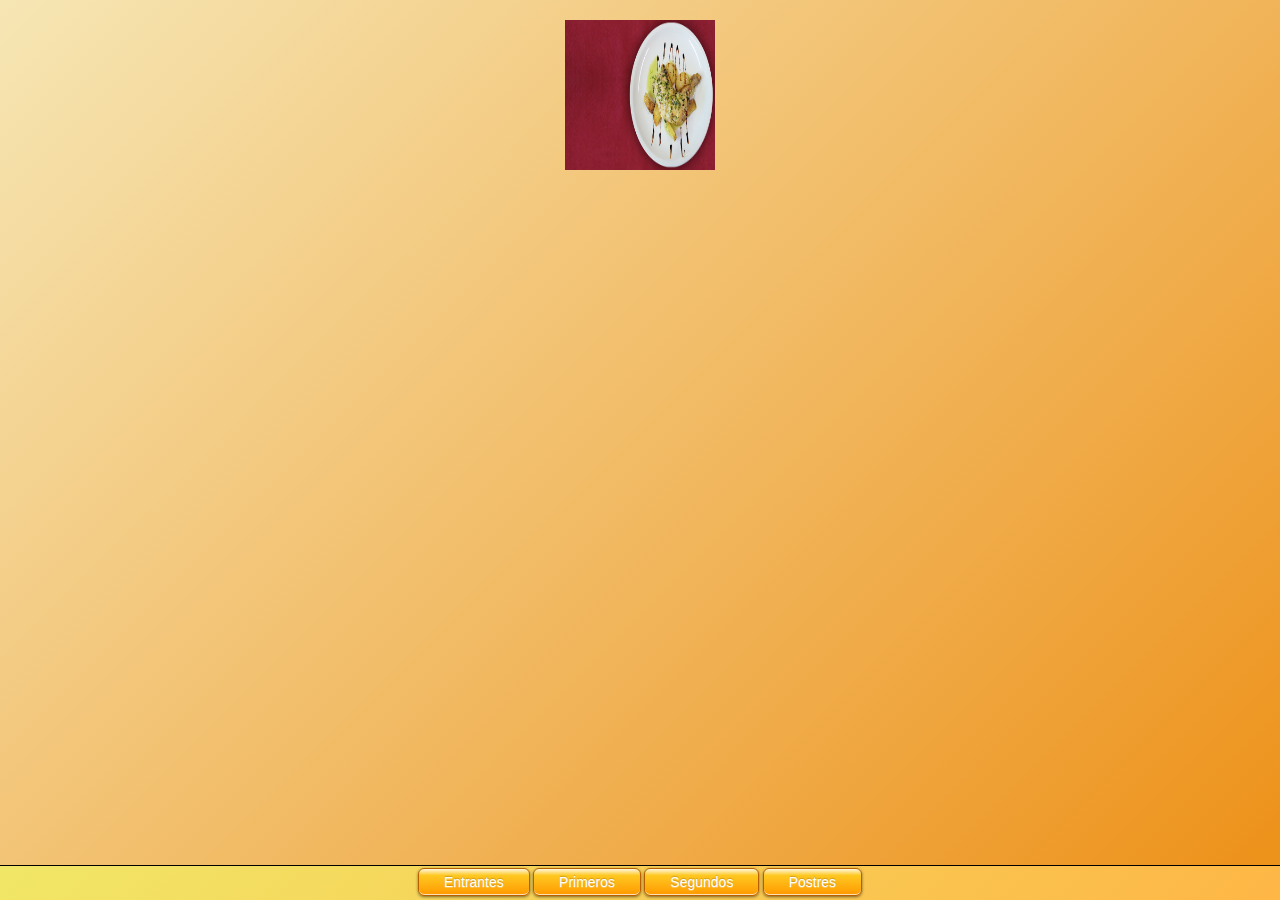
==== assets/www/index.html @ e27ae474 "Funcional" ====
<!--
  To change this template, choose Tools | Templates and open the template in the editor.
-->
<!DOCTYPE html>
<html>
<head>
<meta http-equiv="Content-Type" content="text/html; charset=UTF-8">

<title>Catálogo</title>

<link rel="stylesheet" href="./css/index.css">
<script type='text/javascript' src='./js/cordova-2.0.0.js'></script>
<script src="./js/jquery-1.7.2.min.js"></script>
<script src="./js/jquery.jsonp-2.2.1.js"></script>
<script src="./js/index.js"></script>
<script src="./js/jquery.scrollTo-1.4.3.1-min.js"></script>
<script type="text/javascript" src="./js/iscroll.js"></script>
<script type="text/javascript">

var myScroll1,myScroll2,myScroll3,myScroll4;

function loaded() {
	setTimeout(function () {
		myScroll1 = new iScroll('valor1');
		myScroll2 = new iScroll('valor2');
		myScroll3 = new iScroll('valor3');
		myScroll4 = new iScroll('valor4');
	}, 1000);
}
window.addEventListener('load', loaded, false);
</script>
</head>
<body onload="onBodyLoad()">

		<div id="base">
		
			<div id="mask">
			
				<div class="item" id="item0">
					<img id='imagen_principal' src="./img/menu.jpg" height='150' width='150' style="margin-top: 20px"/>
				</div>
			
				<div class="item" id="item1">
				
					<TABLE class="maintable" cellspacing="10px" cellpadding="2px" border="0">
					 	<tbody>
						 	<tr>
						 		<td class="izq">
									<div id="valor1" class="valores">
									
									
									<div id="wrapper">
									    <div id="scroll-content">
									  	 	<TABLE align="center" id="listado1" class="listado">
								  				<tr class="filas" id="fila" style="display:none">
											    </tr>
											</TABLE>
									    </div>
									</div>
															
									
									</div>
						 		
						 		</td>
						 		<td class="der">
						 			<div class="img" id="img1">
						 				 <img id="imagen1" height="60" width="60" /> 
						 			</div>
						 			
						 			<div class="text" id="text1">
						 			</div>
						 			
						 			<div class="precio" id="precio1">
						 			</div>
						 		</td>
						 	</tr>
						 	
					 	</tbody>
					</TABLE>	
					
				</div>
				
				<div class="item" id="item2">
				
					<TABLE class="maintable" cellspacing="10px" cellpadding="2px" border="0">
					 	<tbody>
						 	<tr>
						 		<td class="izq">
									<div id="valor2" class="valores">
									
										<TABLE align="center" id="listado2" class="listado">
							  				<tr class="filas" id="fila" style="display:none">
										    </tr>
										</TABLE>						
									
									</div>
						 		
						 		</td>
						 		<td class="der">
						 			<div class="img" id="img2">
						 				 <img id="imagen2" height="120" width="200" /> 
						 			</div>
						 			
						 			<div class="text" id="text2">
						 			</div>
						 			
						 			<div class="precio" id="precio2">
						 			</div>
						 		</td>
						 	</tr>
						 	
					 	</tbody>
					</TABLE>	
									
				</div>
				
				<div class="item" id="item3">
				
					<TABLE class="maintable" cellspacing="10px" cellpadding="2px" border="0">
					 	<tbody>
						 	<tr>
						 		<td class="izq">
									<div id="valor3" class="valores">
									
										<TABLE align="center" id="listado3" class="listado">
							  				<tr class="filas" id="fila" style="display:none">
										    </tr>
										</TABLE>						
									
									</div>
						 		
						 		</td>
						 		<td class="der">
						 			<div class="img" id="img3">
						 				 <img id="imagen3" height="120" width="200" /> 
						 			</div>
						 			
						 			<div class="text" id="text3">
						 			</div>
						 			
						 			<div class="precio" id="precio3">
						 			</div>
						 		</td>
						 	</tr>
						 	
					 	</tbody>
					</TABLE>	
					
				</div>
			
			    <div class="item" id="item4">
				
					<TABLE class="maintable" cellspacing="10px" cellpadding="2px" border="0">
					 	<tbody>
						 	<tr>
						 		<td class="izq">
									<div id="valor4" class="valores">
									
										<TABLE align="center" id="listado4" class="listado">
							  				<tr class="filas" id="fila" style="display:none">
										    </tr>
										</TABLE>						
									
									</div>
						 		
						 		</td>
						 		<td class="der">
						 			<div class="img" id="img4">
						 				 <img id="imagen4" height="120" width="200" /> 
						 			</div>
						 			
						 			<div class="text" id="text4">
						 			</div>
						 			
						 			<div class="precio" id="precio4">
						 			</div>
						 		</td>
						 	</tr>
						 	
					 	</tbody>
					</TABLE>	
									
				</div>
			
			</div>
			
		</div>
		
		<footer>
		
			<button class="atras" id="atras" style="display:none">Atrás</button>
		
			<button class="menu" id="menu" style="display:none">Menú principal</button>
			
			<button class="adelante" id="adelante" style="display:none">Adelante</button>
			
			
			<button class="menu_botones" id="entrantes" value="1">Entrantes</button>
		
			<button class="menu_botones" id="primeros" value="2">Primeros</button>
			
			<button class="menu_botones" id="segundos" value="3">Segundos</button>
			
			<button class="menu_botones" id="postres" value="4">Postres</button>	
			
		</footer>	

</body>
</html>
---- assets/www/css/index.css ----
html{
	width: 100%;
	height:100%; /* gives layout 100% height */
	overflow:inherit; /* triggers 100% height in Opera 9.5 */
	background: rgb(246,230,180); /* Old browsers */
	background: -moz-linear-gradient(-45deg,  rgba(246,230,180,1) 0%, rgba(237,144,23,1) 100%); /* FF3.6+ */
	background: -webkit-gradient(linear, left top, right bottom, color-stop(0%,rgba(246,230,180,1)), color-stop(100%,rgba(237,144,23,1))); /* Chrome,Safari4+ */
	background: -webkit-linear-gradient(-45deg,  rgba(246,230,180,1) 0%,rgba(237,144,23,1) 100%); /* Chrome10+,Safari5.1+ */
	background: -o-linear-gradient(-45deg,  rgba(246,230,180,1) 0%,rgba(237,144,23,1) 100%); /* Opera 11.10+ */
	background: -ms-linear-gradient(-45deg,  rgba(246,230,180,1) 0%,rgba(237,144,23,1) 100%); /* IE10+ */
	background: linear-gradient(135deg,  rgba(246,230,180,1) 0%,rgba(237,144,23,1) 100%); /* W3C */
	filter: progid:DXImageTransform.Microsoft.gradient( startColorstr='#f6e6b4', endColorstr='#ed9017',GradientType=1 ); /* IE6-9 fallback on horizontal gradient */
}

body {
	height:100%;
	width:100%;
    margin: 0;
    padding: 0;
    text-align: center;
}

#base, #Adelante {
	position:absolute;
	z-index:1;
    left: 0;
    top: 0;
    width: 100%;
    height:100%;
    overflow-x:hidden;
}

#mask{
	width:500%;
	height:100%;
}

.item{
	width:20%;
	float:left;
	/*background: url("../img/fondo.jpg");   
	background-size:1500px 1500px;  
	background-position:center; 
	background-repeat:no-repeat;*/
}

.maintable{
    color: #000000;
    margin-left: 0px;
    width: 100%;	
    padding-top: 8px;
    position:relative;
    filter:none;
}

.izq{
	margin-top:0px;
	margin-left: 0px;
	height:200px;
	width: 48%;
}


.valores{
	margin-left:3px;
	width:100%;
	height:200px;
	background:none;
	border: 3px solid #b85f00;
}

#valor1,#valor2,#valor3,#valor4{
    overflow:auto;
}

.der{
	height:200px;
	border: 1px solid #C08308;
	position:absolute;
	top:19px;
	width: 48%;
}

img{
	border: none;
	margin-top: 10px;
}


.novisible {
  -moz-transform:scale(0);
  -webkit-transform:scale(0);
  -o-transform:scale(0);
  -ms-transform:scale(0);
}

.visible {
  -moz-transition: all 1s ease-in-out;
  -webkit-transition: all 1s ease-in-out;
  -o-transition: all 1s ease-in-out;
  transition: all 1s ease-in-out;
  -moz-transform:scale(1);
  -webkit-transform:scale(1);
  -o-transform:scale(1);
  -ms-transform:scale(1);
}

.ocultar {
  -moz-transition: all 0.5s ease-in-out;
  -webkit-transition: all 0.5s ease-in-out;
  -o-transition: all 0.5s ease-in-out;
  transition: all 0.5s ease-in-out;
  -moz-transform:scale(0);
  -webkit-transform:scale(0);
  -o-transform:scale(0);
  -ms-transform:scale(0);
}

.text{
	margin-top: 5px;
	height:30px;
}

.precio{
	margin-top: 20px;
	height:10px;
}



footer {
    bottom:0; left:0;
    height:34px;
    border-top:1px solid #000;
    
    background: rgb(241,231,103); /* Old browsers */
	background: -moz-linear-gradient(-45deg,  rgba(241,231,103,1) 0%, rgba(254,182,69,1) 100%); /* FF3.6+ */
	background: -webkit-gradient(linear, left top, right bottom, color-stop(0%,rgba(241,231,103,1)), color-stop(100%,rgba(254,182,69,1))); /* Chrome,Safari4+ */
	background: -webkit-linear-gradient(-45deg,  rgba(241,231,103,1) 0%,rgba(254,182,69,1) 100%); /* Chrome10+,Safari5.1+ */
	background: -o-linear-gradient(-45deg,  rgba(241,231,103,1) 0%,rgba(254,182,69,1) 100%); /* Opera 11.10+ */
	background: -ms-linear-gradient(-45deg,  rgba(241,231,103,1) 0%,rgba(254,182,69,1) 100%); /* IE10+ */
	background: linear-gradient(135deg,  rgba(241,231,103,1) 0%,rgba(254,182,69,1) 100%); /* W3C */
	filter: progid:DXImageTransform.Microsoft.gradient( startColorstr='#f1e767', endColorstr='#feb645',GradientType=1 ); /* IE6-9 fallback on horizontal gradient */

    padding:0;
    position:fixed;
    z-index:20;
    font-size:13px;
    width:100%;
    text-align:center;
    color:#f3f3f3;
    font-weight:bold;
    text-shadow:0 -1px 0 rgba(0,0,0,0.5);
    line-height:34px;
}

button {
	font-family: Arial, Helvetica, sans-serif;
	font-size: 14px;
	color: #ffffff;
	padding: 5px 25px;
	margin-top:0px;
	background: -moz-linear-gradient(
		top,
		#fff6db 0%,
		#ffc821 25%,
		#ff9900);
	background: -webkit-gradient(
		linear, left top, left bottom, 
		from(#fff6db),
		color-stop(0.25, #ffc821),
		to(#ff9900));
	-moz-border-radius: 6px;
	-webkit-border-radius: 6px;
	border-radius: 6px;
	border: 1px solid #b85f00;
	-moz-box-shadow:
		0px 1px 3px rgba(000,000,000,0.5),
		inset 0px -1px 0px rgba(255,255,255,0.7);
	-webkit-box-shadow:
		0px 1px 3px rgba(000,000,000,0.5),
		inset 0px -1px 0px rgba(255,255,255,0.7);
	box-shadow:
		0px 1px 3px rgba(000,000,000,0.5),
		inset 0px -1px 0px rgba(255,255,255,0.7);
	text-shadow:
		0px -1px 1px rgba(000,000,000,0.2),
		0px 1px 0px rgba(255,255,255,0.3);
}


.atras{
	float:left;
	margin-left:20px;
	margin-top: 2px;
}

.menu{
	float:center;
}

.adelante{
	float:right;
	margin-right:20px;
	margin-top: 2px;
}

h2{
	margin:4px;
	font-size: 14px;
}

h3{
	color: gray;
	font-style:italic;
	font-size: 13px;
}

h4{
	margin:2px;
	font-size: 12px;
}
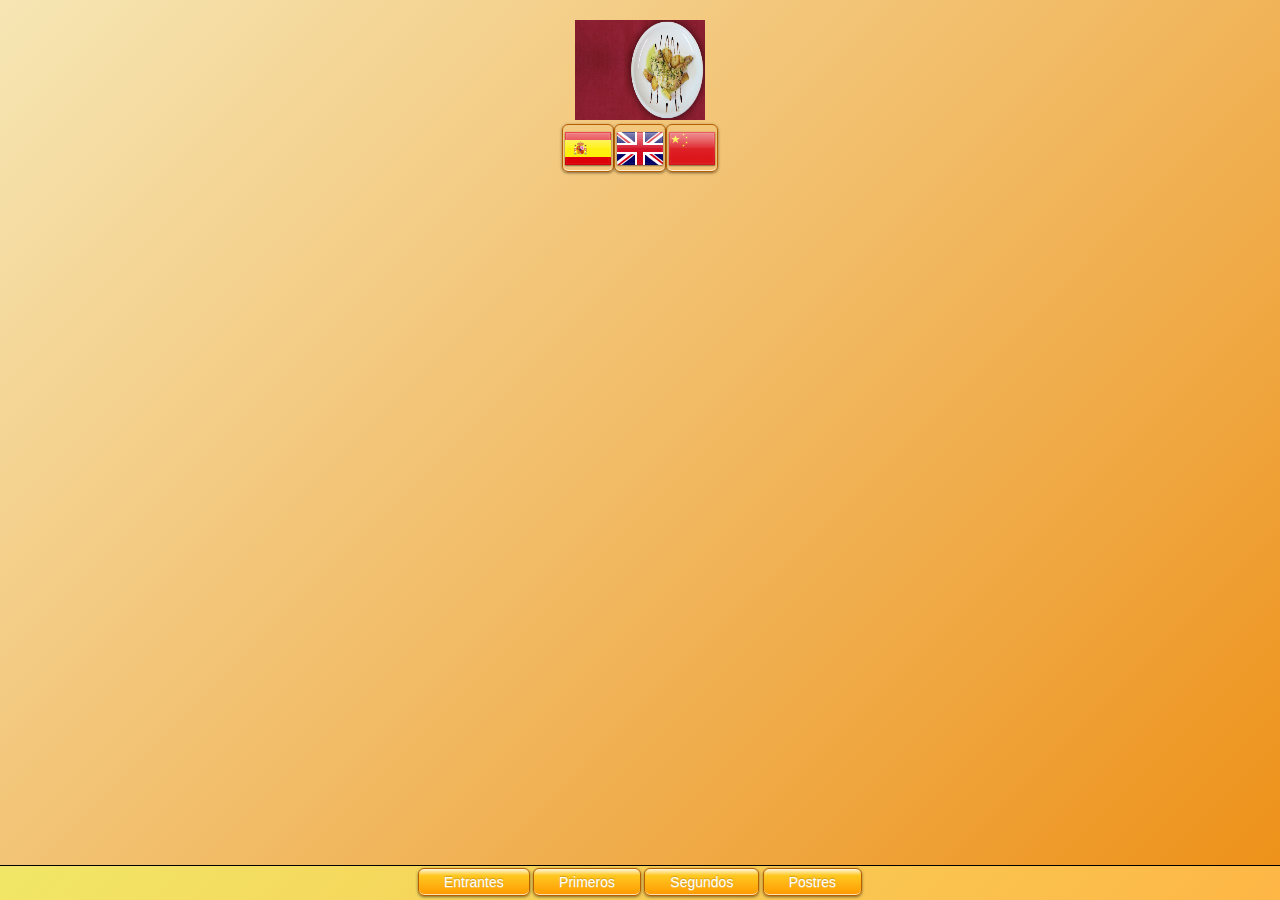
==== commit 4450ad49: "Completada" ====
--- a/assets/www/index.html
+++ b/assets/www/index.html
@@ -38,6 +38,12 @@
 			
 				<div class="item" id="item0">
 					<img id='imagen_principal' src="./img/menu.jpg" height='150' width='150' style="margin-top: 20px"/>
+					<div id="idiomas">
+						<button class="español" id='español'/>
+						<button class="ingles" id='ingles' />
+						<button class="chino" id='chino'/>
+					</div>
+				
 				</div>
 			
 				<div class="item" id="item1">
@@ -64,7 +70,7 @@
 						 		</td>
 						 		<td class="der">
 						 			<div class="img" id="img1">
-						 				 <img id="imagen1" height="60" width="60" /> 
+						 				 <img id="imagen1" style="border:6px"/> 
 						 			</div>
 						 			
 						 			<div class="text" id="text1">
@@ -98,7 +104,7 @@
 						 		</td>
 						 		<td class="der">
 						 			<div class="img" id="img2">
-						 				 <img id="imagen2" height="120" width="200" /> 
+						 				 <img id="imagen2"/> 
 						 			</div>
 						 			
 						 			<div class="text" id="text2">
@@ -132,7 +138,7 @@
 						 		</td>
 						 		<td class="der">
 						 			<div class="img" id="img3">
-						 				 <img id="imagen3" height="120" width="200" /> 
+						 				 <img id="imagen3"/> 
 						 			</div>
 						 			
 						 			<div class="text" id="text3">
@@ -166,7 +172,7 @@
 						 		</td>
 						 		<td class="der">
 						 			<div class="img" id="img4">
-						 				 <img id="imagen4" height="120" width="200" /> 
+						 				 <img id="imagen4"/> 
 						 			</div>
 						 			
 						 			<div class="text" id="text4">
--- a/assets/www/css/index.css
+++ b/assets/www/css/index.css
@@ -60,6 +60,23 @@
 	width: 48%;
 }
 
+#español,#ingles,#chino{
+      width: 48px;
+      height: 48px;
+}
+
+#español{
+      background:  url('../img/spain.png') no-repeat top;
+}
+
+#ingles{
+	   background: url('../img/english.png') no-repeat top;
+}
+
+#chino{
+	   background: url('../img/china.png') no-repeat top;
+}
+
 
 .valores{
 	margin-left:3px;
@@ -69,6 +86,16 @@
 	border: 3px solid #b85f00;
 }
 
+.listado{
+	 width: 100%;
+	 border-spacing: 2px 1px;	
+}
+
+.filas{
+    background-color: #EAC26C;
+    width: 100%;
+}
+
 #valor1,#valor2,#valor3,#valor4{
     overflow:auto;
 }
@@ -82,7 +109,9 @@
 }
 
 img{
-	border: none;
+	border-color: #EAC26C;
+	height: 100px;
+	width: 130px;
 	margin-top: 10px;
 }
 
@@ -125,7 +154,6 @@
 	margin-top: 20px;
 	height:10px;
 }
-
 
 
 footer {
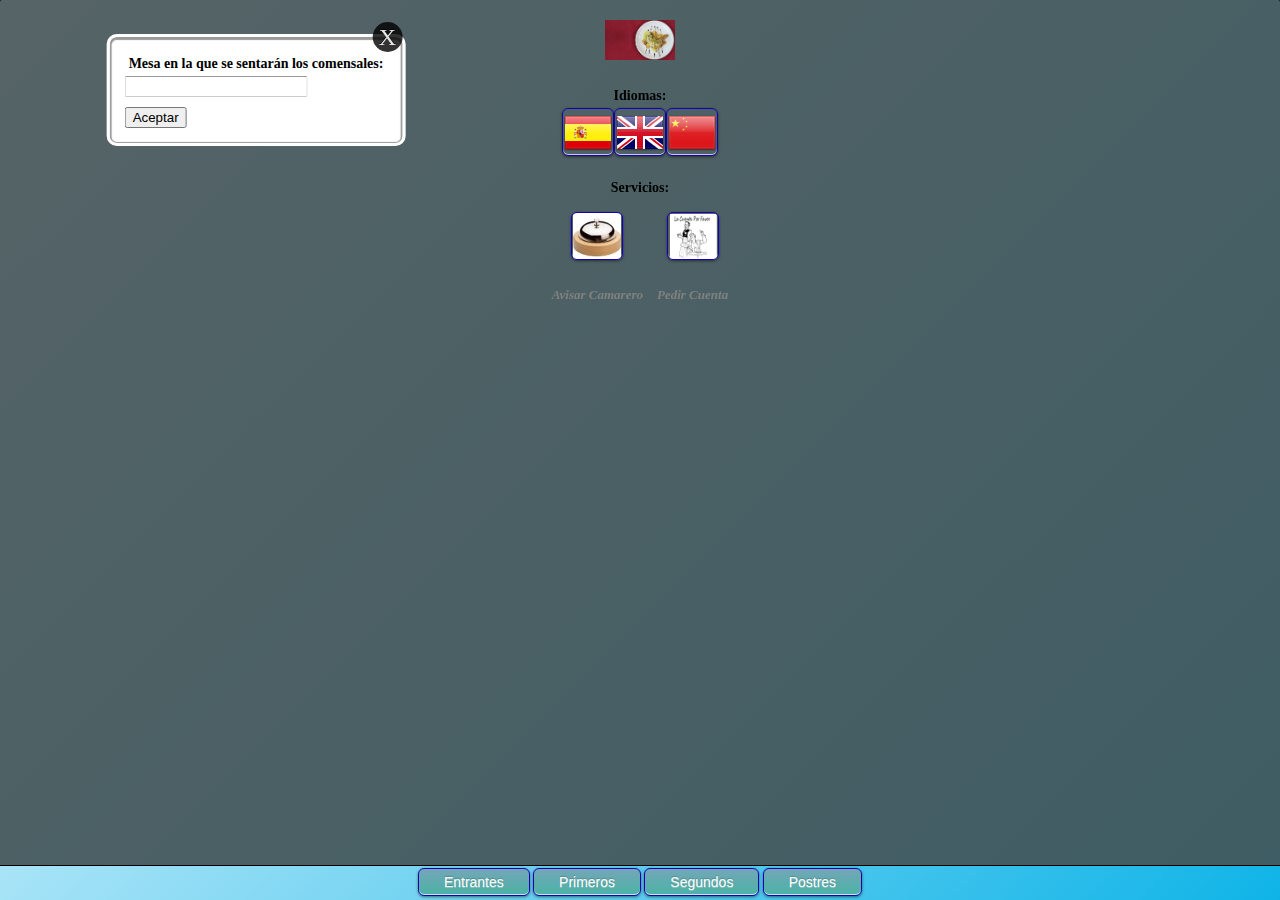
==== commit 312aa06b: "1_D" ====
--- a/assets/www/index.html
+++ b/assets/www/index.html
@@ -32,16 +32,58 @@
 </head>
 <body onload="onBodyLoad()">
 
+  		<!-- popup form #1 -->
+        <a href="#x" class="overlay" id="login_form"></a>
+        <div class="popup">
+            <h2>Mesa en la que se sentarán los comensales:</h2>
+            <div>
+                <input type="text" id="mesa_value" value=""/>
+            </div>
+            <input type="button" class="validar" value="Aceptar"/>
+
+            <a class="close" href="#close"></a>
+        </div>
+
 		<div id="base">
 		
 			<div id="mask">
 			
 				<div class="item" id="item0">
-					<img id='imagen_principal' src="./img/menu.jpg" height='150' width='150' style="margin-top: 20px"/>
+					<img id='imagen_principal' src="./img/menu.jpg" height='250' width='250' style="margin-top: 20px"/>
 					<div id="idiomas">
+						<h2>Idiomas: </h2>
 						<button class="español" id='español'/>
 						<button class="ingles" id='ingles' />
 						<button class="chino" id='chino'/>
+					</div>
+					
+					<div id="Servicios">
+						<h2>Servicios: </h2>
+					
+							
+							<TABLE cellspacing="10px" cellpadding="2px" border="0" align="center">
+							 	<tbody>
+								 	<tr>
+								 		<td>
+											<button class="camarero" id='camarero'/>
+								 		</td>
+								 		<td>
+								 			<button class="cuenta" id='cuenta'/>
+								 		</td>
+								 	</tr>
+								 	
+								 	<tr>
+								 		<td>
+											<h3>Avisar Camarero</h3>
+								 		</td>
+								 		<td>
+											<h3>Pedir Cuenta</h3>		
+								 		</td>
+								 	</tr>
+								 	
+							 	</tbody>
+							</TABLE>
+								
 					</div>
 				
 				</div>
@@ -70,7 +112,7 @@
 						 		</td>
 						 		<td class="der">
 						 			<div class="img" id="img1">
-						 				 <img id="imagen1" style="border:6px"/> 
+						 				 <img id="imagen1"/> 
 						 			</div>
 						 			
 						 			<div class="text" id="text1">
--- a/assets/www/css/index.css
+++ b/assets/www/css/index.css
@@ -1,15 +1,18 @@
+/*GENERICO*/
+
 html{
 	width: 100%;
 	height:100%; /* gives layout 100% height */
 	overflow:inherit; /* triggers 100% height in Opera 9.5 */
-	background: rgb(246,230,180); /* Old browsers */
-	background: -moz-linear-gradient(-45deg,  rgba(246,230,180,1) 0%, rgba(237,144,23,1) 100%); /* FF3.6+ */
-	background: -webkit-gradient(linear, left top, right bottom, color-stop(0%,rgba(246,230,180,1)), color-stop(100%,rgba(237,144,23,1))); /* Chrome,Safari4+ */
-	background: -webkit-linear-gradient(-45deg,  rgba(246,230,180,1) 0%,rgba(237,144,23,1) 100%); /* Chrome10+,Safari5.1+ */
-	background: -o-linear-gradient(-45deg,  rgba(246,230,180,1) 0%,rgba(237,144,23,1) 100%); /* Opera 11.10+ */
-	background: -ms-linear-gradient(-45deg,  rgba(246,230,180,1) 0%,rgba(237,144,23,1) 100%); /* IE10+ */
-	background: linear-gradient(135deg,  rgba(246,230,180,1) 0%,rgba(237,144,23,1) 100%); /* W3C */
-	filter: progid:DXImageTransform.Microsoft.gradient( startColorstr='#f6e6b4', endColorstr='#ed9017',GradientType=1 ); /* IE6-9 fallback on horizontal gradient */
+	background: rgb(214,249,255); /* Old browsers */
+	background: -moz-linear-gradient(-45deg,  rgba(214,249,255,1) 0%, rgba(158,232,250,1) 100%); /* FF3.6+ */
+	background: -webkit-gradient(linear, left top, right bottom, color-stop(0%,rgba(214,249,255,1)), color-stop(100%,rgba(158,232,250,1))); /* Chrome,Safari4+ */
+	background: -webkit-linear-gradient(-45deg,  rgba(214,249,255,1) 0%,rgba(158,232,250,1) 100%); /* Chrome10+,Safari5.1+ */
+	background: -o-linear-gradient(-45deg,  rgba(214,249,255,1) 0%,rgba(158,232,250,1) 100%); /* Opera 11.10+ */
+	background: -ms-linear-gradient(-45deg,  rgba(214,249,255,1) 0%,rgba(158,232,250,1) 100%); /* IE10+ */
+	background: linear-gradient(135deg,  rgba(214,249,255,1) 0%,rgba(158,232,250,1) 100%); /* W3C */
+	filter: progid:DXImageTransform.Microsoft.gradient( startColorstr='#d6f9ff', endColorstr='#9ee8fa',GradientType=1 ); /* IE6-9 fallback on horizontal gradient */
+
 }
 
 body {
@@ -30,6 +33,8 @@
     overflow-x:hidden;
 }
 
+/*PARA PODER TENER 5 LISTADOS 1/5 = 20 % DEL TOTAL Y 500 % DE PANTALLA INICIO */
+
 #mask{
 	width:500%;
 	height:100%;
@@ -44,6 +49,46 @@
 	background-repeat:no-repeat;*/
 }
 
+/*PANTALLA INICIAL*/
+
+
+#imagen_principal{
+	height: 40px;
+	width: 70px;
+}
+
+#idiomas, #Servicios{
+	padding-top: 20px;
+}
+
+#español,#ingles,#chino, #camarero, #cuenta{
+      width: 48px;
+      height: 48px;
+}
+
+#español{
+      background:  url('../img/spain.png') no-repeat top;
+}
+
+#ingles{
+	   background: url('../img/english.png') no-repeat top;
+}
+
+#chino{
+	   background: url('../img/china.png') no-repeat top;
+}
+
+#camarero{
+      background:  url('../img/Campanita.jpg') no-repeat top;
+}
+
+#cuenta{
+      background:  url('../img/cuenta.png') no-repeat top;
+}
+
+
+/*TABLAS*/
+
 .maintable{
     color: #000000;
     margin-left: 0px;
@@ -53,68 +98,51 @@
     filter:none;
 }
 
+/**PARTE IZQUIERDA**/
+
 .izq{
 	margin-top:0px;
 	margin-left: 0px;
 	height:200px;
 	width: 48%;
-}
-
-#español,#ingles,#chino{
-      width: 48px;
-      height: 48px;
-}
-
-#español{
-      background:  url('../img/spain.png') no-repeat top;
-}
-
-#ingles{
-	   background: url('../img/english.png') no-repeat top;
-}
-
-#chino{
-	   background: url('../img/china.png') no-repeat top;
+	border: 3px solid #6869ff;
 }
 
 
 .valores{
-	margin-left:3px;
 	width:100%;
 	height:200px;
 	background:none;
-	border: 3px solid #b85f00;
+
 }
 
 .listado{
 	 width: 100%;
 	 border-spacing: 2px 1px;	
-}
-
-.filas{
-    background-color: #EAC26C;
-    width: 100%;
-}
+	 background-color: #aaddff;
+}
+
 
 #valor1,#valor2,#valor3,#valor4{
     overflow:auto;
 }
 
+/**PARTE DERECHA**/
+
 .der{
 	height:200px;
-	border: 1px solid #C08308;
+	border: 1px solid #6869ff;
 	position:absolute;
 	top:19px;
 	width: 48%;
 }
 
 img{
-	border-color: #EAC26C;
+	border-color: none;
 	height: 100px;
 	width: 130px;
 	margin-top: 10px;
 }
-
 
 .novisible {
   -moz-transform:scale(0);
@@ -155,20 +183,21 @@
 	height:10px;
 }
 
+/*FOOTER Y BOTONES*/
 
 footer {
     bottom:0; left:0;
     height:34px;
     border-top:1px solid #000;
     
-    background: rgb(241,231,103); /* Old browsers */
-	background: -moz-linear-gradient(-45deg,  rgba(241,231,103,1) 0%, rgba(254,182,69,1) 100%); /* FF3.6+ */
-	background: -webkit-gradient(linear, left top, right bottom, color-stop(0%,rgba(241,231,103,1)), color-stop(100%,rgba(254,182,69,1))); /* Chrome,Safari4+ */
-	background: -webkit-linear-gradient(-45deg,  rgba(241,231,103,1) 0%,rgba(254,182,69,1) 100%); /* Chrome10+,Safari5.1+ */
-	background: -o-linear-gradient(-45deg,  rgba(241,231,103,1) 0%,rgba(254,182,69,1) 100%); /* Opera 11.10+ */
-	background: -ms-linear-gradient(-45deg,  rgba(241,231,103,1) 0%,rgba(254,182,69,1) 100%); /* IE10+ */
-	background: linear-gradient(135deg,  rgba(241,231,103,1) 0%,rgba(254,182,69,1) 100%); /* W3C */
-	filter: progid:DXImageTransform.Microsoft.gradient( startColorstr='#f1e767', endColorstr='#feb645',GradientType=1 ); /* IE6-9 fallback on horizontal gradient */
+	background: rgb(169,228,247); /* Old browsers */
+	background: -moz-linear-gradient(-45deg,  rgba(169,228,247,1) 0%, rgba(15,180,231,1) 100%); /* FF3.6+ */
+	background: -webkit-gradient(linear, left top, right bottom, color-stop(0%,rgba(169,228,247,1)), color-stop(100%,rgba(15,180,231,1))); /* Chrome,Safari4+ */
+	background: -webkit-linear-gradient(-45deg,  rgba(169,228,247,1) 0%,rgba(15,180,231,1) 100%); /* Chrome10+,Safari5.1+ */
+	background: -o-linear-gradient(-45deg,  rgba(169,228,247,1) 0%,rgba(15,180,231,1) 100%); /* Opera 11.10+ */
+	background: -ms-linear-gradient(-45deg,  rgba(169,228,247,1) 0%,rgba(15,180,231,1) 100%); /* IE10+ */
+	background: linear-gradient(135deg,  rgba(169,228,247,1) 0%,rgba(15,180,231,1) 100%); /* W3C */
+	filter: progid:DXImageTransform.Microsoft.gradient( startColorstr='#a9e4f7', endColorstr='#0fb4e7',GradientType=1 ); /* IE6-9 fallback on horizontal gradient */
 
     padding:0;
     position:fixed;
@@ -188,20 +217,19 @@
 	color: #ffffff;
 	padding: 5px 25px;
 	margin-top:0px;
+
 	background: -moz-linear-gradient(
 		top,
-		#fff6db 0%,
-		#ffc821 25%,
-		#ff9900);
+		#74a6b8 0%,
+		#4ab3a5);
 	background: -webkit-gradient(
 		linear, left top, left bottom, 
-		from(#fff6db),
-		color-stop(0.25, #ffc821),
-		to(#ff9900));
+		from(#74a6b8),
+		to(#4ab3a5));
 	-moz-border-radius: 6px;
 	-webkit-border-radius: 6px;
 	border-radius: 6px;
-	border: 1px solid #b85f00;
+	border: 1px solid #1500b8;
 	-moz-box-shadow:
 		0px 1px 3px rgba(000,000,000,0.5),
 		inset 0px -1px 0px rgba(255,255,255,0.7);
@@ -233,6 +261,8 @@
 	margin-top: 2px;
 }
 
+/*ESTILO TEXTO*/
+
 h2{
 	margin:4px;
 	font-size: 14px;
@@ -249,3 +279,115 @@
 	font-size: 12px;
 }
 
+
+/*POP-UP MESA*/
+
+.overlay {
+    background-color: rgba(0, 0, 0, 0.6);
+    bottom: 0;
+    cursor: default;
+    left: 0;
+    opacity: 0;
+    position: fixed;
+    right: 0;
+    top: 0;
+    visibility: hidden;
+    z-index: 1;
+
+    -webkit-transition: opacity .5s;
+    -moz-transition: opacity .5s;
+    -ms-transition: opacity .5s;
+    -o-transition: opacity .5s;
+    transition: opacity .5s;
+}
+.overlay:target {
+    visibility: visible;
+    opacity: 1;
+}
+.popup {
+    background-color: #fff;
+    border: 3px solid #fff;
+    display: inline-block;
+    left: 20%;
+    opacity: 0;
+    padding: 15px;
+    position: fixed;
+    text-align: justify;
+    top: 10%;
+    visibility: hidden;
+    z-index: 10;
+
+    -webkit-transform: translate(-50%, -50%);
+    -moz-transform: translate(-50%, -50%);
+    -ms-transform: translate(-50%, -50%);
+    -o-transform: translate(-50%, -50%);
+    transform: translate(-50%, -50%);
+
+    -webkit-border-radius: 10px;
+    -moz-border-radius: 10px;
+    -ms-border-radius: 10px;
+    -o-border-radius: 10px;
+    border-radius: 10px;
+
+    -webkit-box-shadow: 0 1px 1px 2px rgba(0, 0, 0, 0.4) inset;
+    -moz-box-shadow: 0 1px 1px 2px rgba(0, 0, 0, 0.4) inset;
+    -ms-box-shadow: 0 1px 1px 2px rgba(0, 0, 0, 0.4) inset;
+    -o-box-shadow: 0 1px 1px 2px rgba(0, 0, 0, 0.4) inset;
+    box-shadow: 0 1px 1px 2px rgba(0, 0, 0, 0.4) inset;
+
+    -webkit-transition: opacity .5s, top .5s;
+    -moz-transition: opacity .5s, top .5s;
+    -ms-transition: opacity .5s, top .5s;
+    -o-transition: opacity .5s, top .5s;
+    transition: opacity .5s, top .5s;
+}
+.overlay:target+.popup {
+    top: 10%;
+    opacity: 1;
+    visibility: visible;
+}
+.close {
+    background-color: rgba(0, 0, 0, 0.8);
+    height: 30px;
+    line-height: 30px;
+    position: absolute;
+    right: 0;
+    text-align: center;
+    text-decoration: none;
+    top: -15px;
+    width: 30px;
+
+    -webkit-border-radius: 15px;
+    -moz-border-radius: 15px;
+    -ms-border-radius: 15px;
+    -o-border-radius: 15px;
+    border-radius: 15px;
+}
+.close:before {
+    color: rgba(255, 255, 255, 0.9);
+    content: "X";
+    font-size: 24px;
+    text-shadow: 0 -1px rgba(0, 0, 0, 0.9);
+}
+.close:hover {
+    background-color: rgba(64, 128, 128, 0.8);
+}
+.popup div {
+    margin-bottom: 10px;
+}
+
+.popup input[type="text"]{
+    border: 1px solid;
+    border-color: #999 #ccc #ccc;
+    margin: 0;
+    padding: 2px;
+
+    -webkit-border-radius: 2px;
+    -moz-border-radius: 2px;
+    -ms-border-radius: 2px;
+    -o-border-radius: 2px;
+    border-radius: 2px;
+}
+.popup input[type="text"]:hover{
+    border-color: #555 #888 #888;
+}
